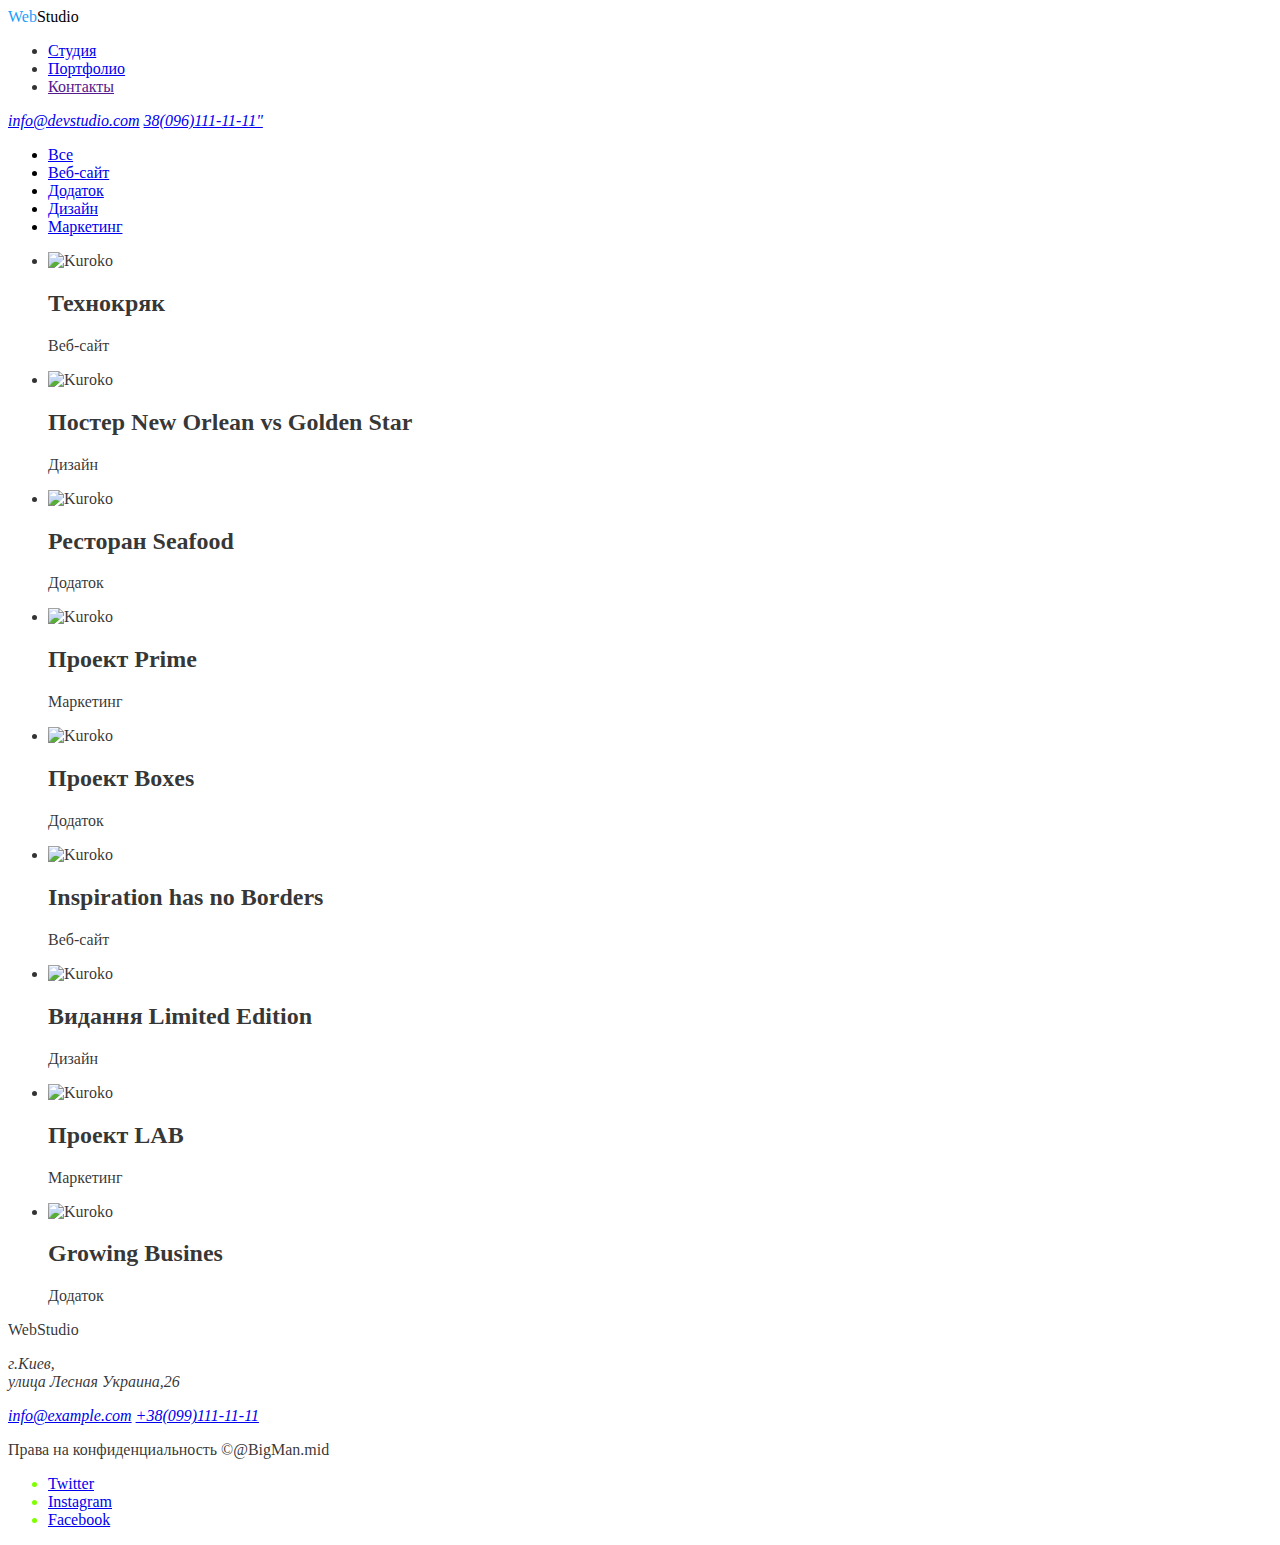
==== Portfolio.html @ ff55286c "Added Colors" ====
<!DOCTYPE html>
<html lang="en">
	<head>
		<meta charset="UTF-8" />
		<meta http-equiv="X-UA-Compatible" content="IE=edge" />
		<meta name="viewport" content="width=device-width, initial-scale=1.0" />
		<title>WebStudio</title>
		<link rel="stylesheet" href="./css/styles.css">
	</head>
	<body>
		<header class="header">
		<div class="logo"><span class="logo-primary">Web</span><span class="logo-secondary">Studio</span></div>
			<nav class="navigation">
				<ul class="navigation-list">
					<li class="navigation-item"><a href="/" class="navigation-link">Студия</a></li>
					<li class="navigation-item"><a href="./index.html" class="navigation-link">Портфолио</a></li>
					<li class="navigation-item"><a href="" class="navigation-link">Контакты</a></li>
				</ul>
			</nav>
			<address>
				<a href="info@devstudio.com">info@devstudio.com</a>
				<a href="tel:+380961111111">38(096)111-11-11"</a>
			</address>
		</header>
		<main>
			<ul class="main-list">
				<li class="nav-item"><a href="./Portfolio.html">Все</a></li>
				<li class="nav-item"><a href="./Portfolio.html">Веб-сайт</a></li>
				<li class="nav-item"><a href="./Portfolio.html">Додаток</a></li>
				<li class="nav-item"><a href="./Portfolio.html">Дизайн</a></li>
				<li class="nav-item"><a href="./Portfolio.html">Маркетинг</a></li>
			</ul>
			<ul>
				<li>
					<img src="./images/Akashi).webp" alt="Kuroko" width="300" height="120">
					<h2>
                 Технокряк
					</h2>
					<p>
                 Веб-сайт
					</p>
				</li>
				<li>
					<img src="./images/Akashi).webp" alt="Kuroko" width="300" height="120">
					<h2>
                    Постер New Orlean vs Golden Star
					</h2>
					<p>
                    Дизайн
					</p>
				</li>
				<li>
					<img src="./images/Akashi).webp" alt="Kuroko" width="300" height="120">
					<h2>
                    Ресторан Seafood
					</h2>
					<p>
                 Додаток
					</p>
				</li>
				<li>
					<img src="./images/Akashi).webp" alt="Kuroko" width="300" height="120">
					<h2>
                Проект Prime
					</h2>
					<p>
                Маркетинг
					</p>
				</li>
				<li>
					<img src="./images/Akashi).webp" alt="Kuroko" width="300" height="120">
					<h2>
                  Проект Boxes
					</h2>
					<p>
                 Додаток
					</p>
				</li>
				<li>
					<img src="./images/Akashi).webp" alt="Kuroko" width="300" height="120">
					<h2>
                Inspiration has no Borders
					</h2>
					<p>
                Веб-сайт
					</p>
				</li>
				<li>
					<img src="./images/Akashi).webp" alt="Kuroko" width="300" height="120">
					<h2>
                  Видання Limited Edition   
					</h2>
					<p>
                Дизайн
					</p>
				</li>
				<li>
					<img src="./images/Akashi).webp" alt="Kuroko" width="300" height="120">
					<h2>
                Проект LAB
					</h2>
					<p>
                Маркетинг
					</p>
				</li>
				<li>
					<img src="./images/Akashi).webp" alt="Kuroko" width="300" height="120">
					<h2>
                Growing Busines
					</h2>
					<p>
                 Додаток
					</p>
				</li>
			</ul>
			</main>
        <footer>
			<div><span>Web</span><span>Studio</span></div>
			<address>
				<p>
					г.Киев,<br />
					улица Лесная Украина,26<br />
				</p>
				<a href="info@example.com">info@example.com</a>
				<a href="tel:+380991111111">+38(099)111-11-11</a>
			</address>
			<p>Права на конфиденциальность &copy;@BigMan.mid</p>
			<ul class="social-links">
            <li><a href="https://twitter.com" class="link">Twitter</a></li>
            <li><a href="https://www.instagram.com" class="link">Instagram</a></li>
            <li><a href="https://www.facebook.com" class="link">Facebook</a></li>
            </ul>
			</footer> 
	</body>
</html>
---- css/styles.css ----
:root{
    --primary-text-color:rgba(0,0,0,0.8);
    --accent-color:#18a0fb;
    --primary-white-color:#ffffff;
    --color-purple:rgb(128,0,128); 
}
body{
        color:var(--primary-text-color);
    }
.feature-title{
    color:rgb(128,0,128);
}
.feature-text{
    color:rgba(0,0,0,0.8);
}

.logo-secondary{
    color: black;
}
.hero-title,{
    color:#18a0fb;
}
.hero-title :focus{
color: purple;
}
.hero-btn{
    color:#ffffff;
    background-color: #18a0fb;
}
.social-links{
    color: chartreuse;
}
.social-links :hover{
color:brown;
}
.social-links :focus{
    color:darkgreen;
}
.logo-primary{
    color: #18a0fb;
}
.navigation-item :hover{
color: #18a0fb;
}
.navigation-item :focus{
    color: #000000;
}
.nav-item{
    color: black;
}
.nav-item :hover{
    color: #ffffff;
    background-color: #18a0fb;
}
.nav-item :focus{
    color: orangered;
    background-color: #000000;
}
.nav-item :active{
    color:chartreuse;
    background-color: #000000;
}
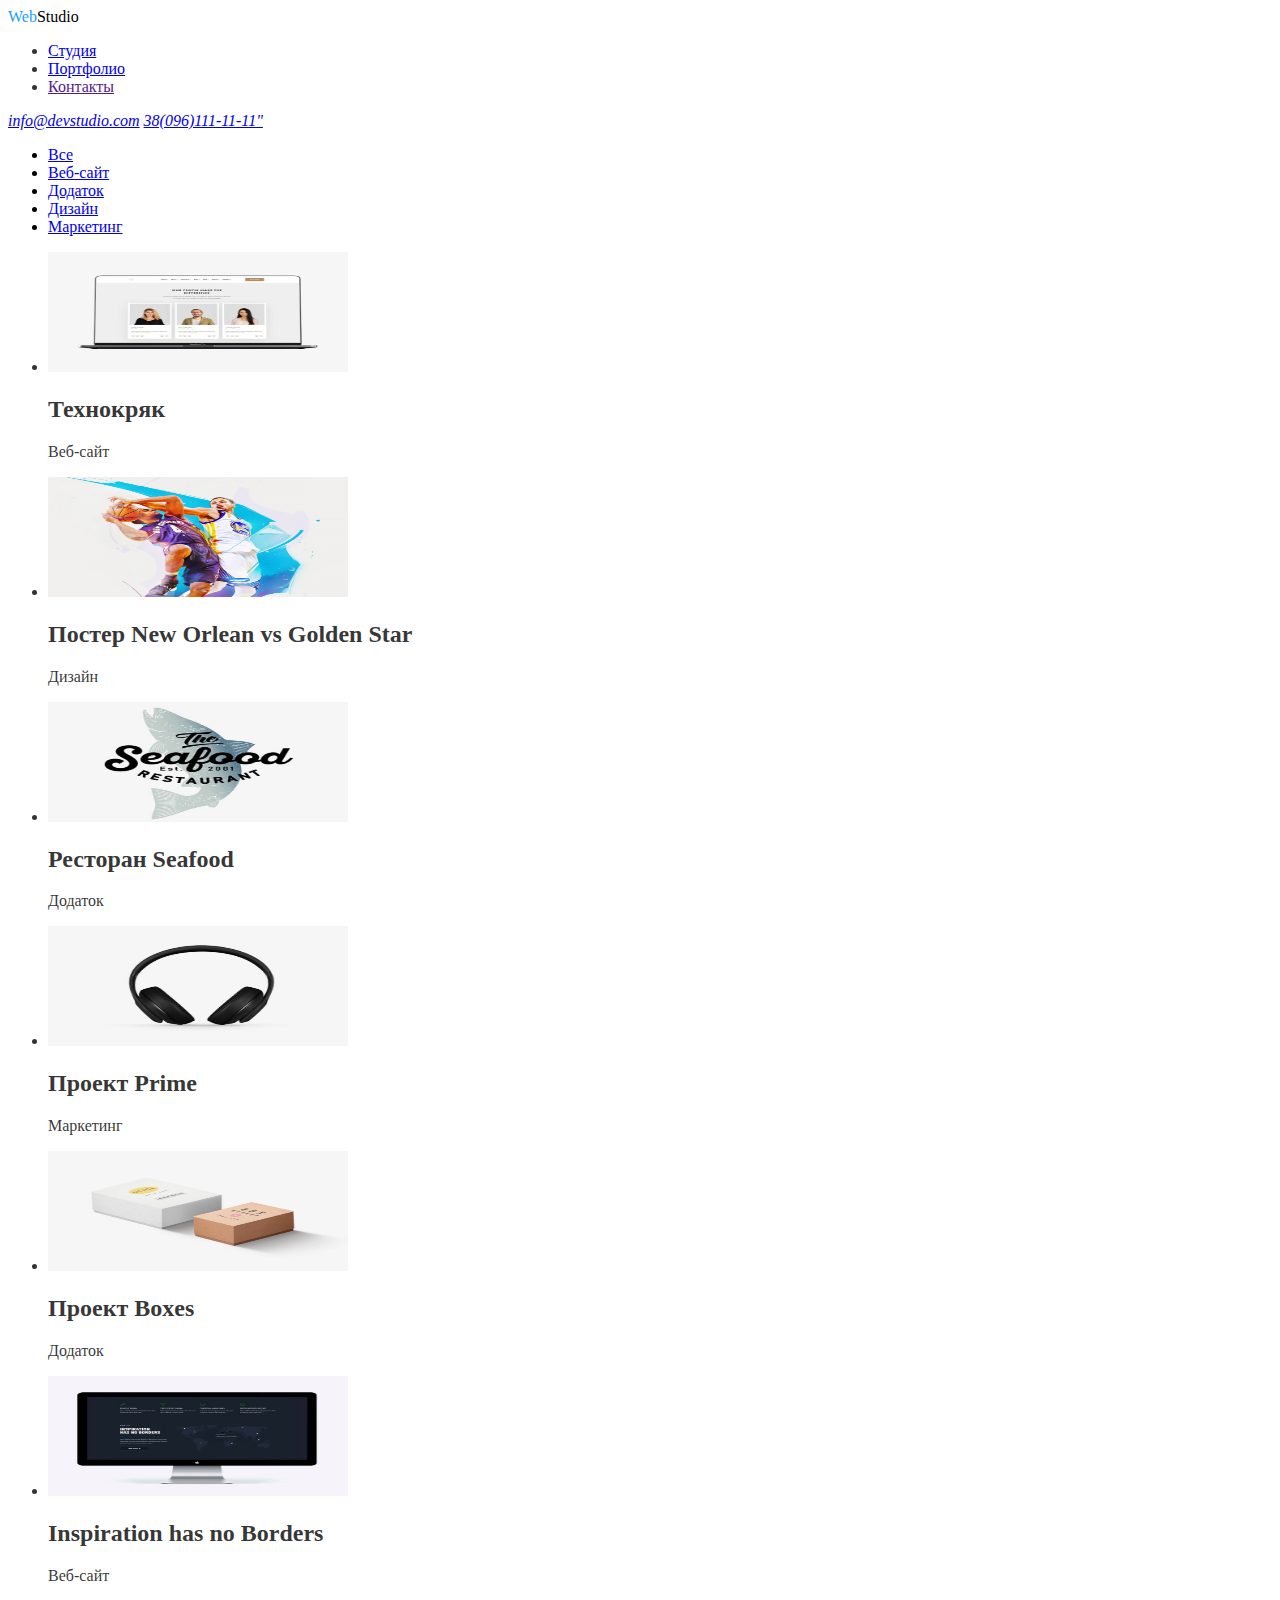
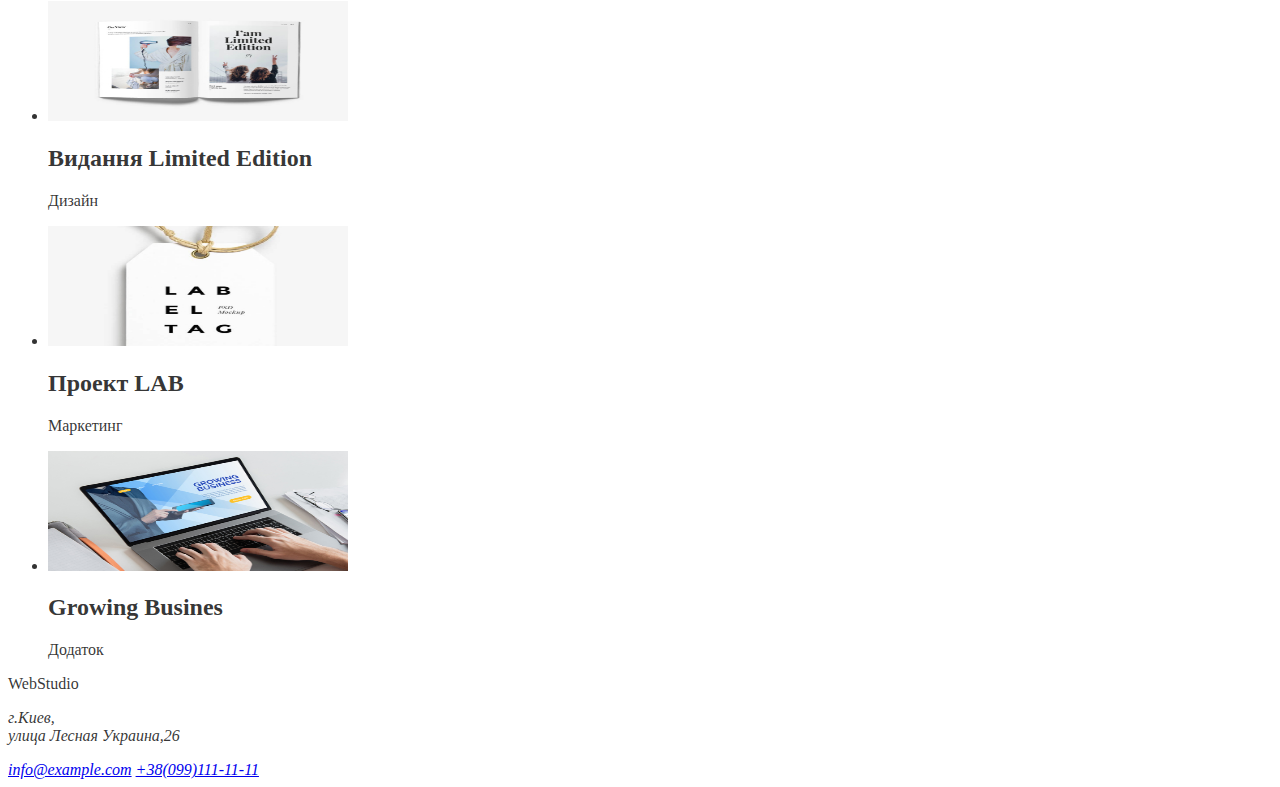
==== commit 947bda1c: "поправки" ====
--- a/Portfolio.html
+++ b/Portfolio.html
@@ -1,136 +1,149 @@
 <!DOCTYPE html>
 <html lang="en">
-	<head>
-		<meta charset="UTF-8" />
-		<meta http-equiv="X-UA-Compatible" content="IE=edge" />
-		<meta name="viewport" content="width=device-width, initial-scale=1.0" />
-		<title>WebStudio</title>
-		<link rel="stylesheet" href="./css/styles.css">
-	</head>
-	<body>
-		<header class="header">
-		<div class="logo"><span class="logo-primary">Web</span><span class="logo-secondary">Studio</span></div>
-			<nav class="navigation">
-				<ul class="navigation-list">
-					<li class="navigation-item"><a href="/" class="navigation-link">Студия</a></li>
-					<li class="navigation-item"><a href="./index.html" class="navigation-link">Портфолио</a></li>
-					<li class="navigation-item"><a href="" class="navigation-link">Контакты</a></li>
-				</ul>
-			</nav>
-			<address>
-				<a href="info@devstudio.com">info@devstudio.com</a>
-				<a href="tel:+380961111111">38(096)111-11-11"</a>
-			</address>
-		</header>
-		<main>
-			<ul class="main-list">
-				<li class="nav-item"><a href="./Portfolio.html">Все</a></li>
-				<li class="nav-item"><a href="./Portfolio.html">Веб-сайт</a></li>
-				<li class="nav-item"><a href="./Portfolio.html">Додаток</a></li>
-				<li class="nav-item"><a href="./Portfolio.html">Дизайн</a></li>
-				<li class="nav-item"><a href="./Portfolio.html">Маркетинг</a></li>
-			</ul>
-			<ul>
-				<li>
-					<img src="./images/Akashi).webp" alt="Kuroko" width="300" height="120">
-					<h2>
-                 Технокряк
-					</h2>
-					<p>
-                 Веб-сайт
-					</p>
-				</li>
-				<li>
-					<img src="./images/Akashi).webp" alt="Kuroko" width="300" height="120">
-					<h2>
-                    Постер New Orlean vs Golden Star
-					</h2>
-					<p>
-                    Дизайн
-					</p>
-				</li>
-				<li>
-					<img src="./images/Akashi).webp" alt="Kuroko" width="300" height="120">
-					<h2>
-                    Ресторан Seafood
-					</h2>
-					<p>
-                 Додаток
-					</p>
-				</li>
-				<li>
-					<img src="./images/Akashi).webp" alt="Kuroko" width="300" height="120">
-					<h2>
-                Проект Prime
-					</h2>
-					<p>
-                Маркетинг
-					</p>
-				</li>
-				<li>
-					<img src="./images/Akashi).webp" alt="Kuroko" width="300" height="120">
-					<h2>
-                  Проект Boxes
-					</h2>
-					<p>
-                 Додаток
-					</p>
-				</li>
-				<li>
-					<img src="./images/Akashi).webp" alt="Kuroko" width="300" height="120">
-					<h2>
-                Inspiration has no Borders
-					</h2>
-					<p>
-                Веб-сайт
-					</p>
-				</li>
-				<li>
-					<img src="./images/Akashi).webp" alt="Kuroko" width="300" height="120">
-					<h2>
-                  Видання Limited Edition   
-					</h2>
-					<p>
-                Дизайн
-					</p>
-				</li>
-				<li>
-					<img src="./images/Akashi).webp" alt="Kuroko" width="300" height="120">
-					<h2>
-                Проект LAB
-					</h2>
-					<p>
-                Маркетинг
-					</p>
-				</li>
-				<li>
-					<img src="./images/Akashi).webp" alt="Kuroko" width="300" height="120">
-					<h2>
-                Growing Busines
-					</h2>
-					<p>
-                 Додаток
-					</p>
-				</li>
-			</ul>
-			</main>
-        <footer>
-			<div><span>Web</span><span>Studio</span></div>
-			<address>
-				<p>
-					г.Киев,<br />
-					улица Лесная Украина,26<br />
-				</p>
-				<a href="info@example.com">info@example.com</a>
-				<a href="tel:+380991111111">+38(099)111-11-11</a>
-			</address>
-			<p>Права на конфиденциальность &copy;@BigMan.mid</p>
-			<ul class="social-links">
-            <li><a href="https://twitter.com" class="link">Twitter</a></li>
-            <li><a href="https://www.instagram.com" class="link">Instagram</a></li>
-            <li><a href="https://www.facebook.com" class="link">Facebook</a></li>
-            </ul>
-			</footer> 
-	</body>
+  <head>
+    <meta charset="UTF-8" />
+    <meta http-equiv="X-UA-Compatible" content="IE=edge" />
+    <meta name="viewport" content="width=device-width, initial-scale=1.0" />
+    <title>WebStudio</title>
+    <link rel="stylesheet" href="./css/styles.css" />
+  </head>
+  <body>
+    <header class="header">
+      <div class="logo">
+        <span class="logo-primary">Web</span
+        ><span class="logo-secondary">Studio</span>
+      </div>
+      <nav class="navigation">
+        <ul class="navigation-list">
+          <li class="navigation-item">
+            <a href="/" class="navigation-link">Студия</a>
+          </li>
+          <li class="navigation-item">
+            <a href="./index.html" class="navigation-link">Портфолио</a>
+          </li>
+          <li class="navigation-item">
+            <a href="" class="navigation-link">Контакты</a>
+          </li>
+        </ul>
+      </nav>
+      <address>
+        <a href="info@devstudio.com">info@devstudio.com</a>
+        <a href="tel:+380961111111">38(096)111-11-11"</a>
+      </address>
+    </header>
+    <main>
+      <ul class="main-list">
+        <li class="nav-item"><a href="/">Все</a></li>
+        <li class="nav-item"><a href="/">Веб-сайт</a></li>
+        <li class="nav-item"><a href="/">Додаток</a></li>
+        <li class="nav-item"><a href="/">Дизайн</a></li>
+        <li class="nav-item"><a href="/">Маркетинг</a></li>
+      </ul>
+      <ul>
+        <li>
+          <img
+            src="./images/portfolio/img.jpg"
+            alt="Kuroko"
+            width="300"
+            height="120"
+          />
+          <h2>Технокряк</h2>
+          <p>Веб-сайт</p>
+        </li>
+        <li>
+          <img
+            src="./images/portfolio/img (1).jpg"
+            alt="Kuroko"
+            width="300"
+            height="120"
+          />
+          <h2>Постер New Orlean vs Golden Star</h2>
+          <p>Дизайн</p>
+        </li>
+        <li>
+          <img
+            src="./images/portfolio/img (2).jpg"
+            alt="Kuroko"
+            width="300"
+            height="120"
+          />
+          <h2>Ресторан Seafood</h2>
+          <p>Додаток</p>
+        </li>
+        <li>
+          <img
+            src="./images/portfolio/img (3).jpg"
+            alt="Kuroko"
+            width="300"
+            height="120"
+          />
+          <h2>Проект Prime</h2>
+          <p>Маркетинг</p>
+        </li>
+        <li>
+          <img
+            src="./images/portfolio/img (4).jpg"
+            alt="Kuroko"
+            width="300"
+            height="120"
+          />
+          <h2>Проект Boxes</h2>
+          <p>Додаток</p>
+        </li>
+        <li>
+          <img
+            src="./images/portfolio/img (5).jpg"
+            alt="Kuroko"
+            width="300"
+            height="120"
+          />
+          <h2>Inspiration has no Borders</h2>
+          <p>Веб-сайт</p>
+        </li>
+        <li>
+          <img
+            src="./images/portfolio/img (6).jpg"
+            alt="Kuroko"
+            width="300"
+            height="120"
+          />
+          <h2>Видання Limited Edition</h2>
+          <p>Дизайн</p>
+        </li>
+        <li>
+          <img
+            src="./images/portfolio/img (7).jpg"
+            alt="Kuroko"
+            width="300"
+            height="120"
+          />
+          <h2>Проект LAB</h2>
+          <p>Маркетинг</p>
+        </li>
+        <li>
+          <img
+            src="./images/portfolio/img (8).jpg"
+            alt="Kuroko"
+            width="300"
+            height="120"
+          />
+          <div class="content-box">
+            <h2>Growing Busines</h2>
+            <p>Додаток</p>
+          </div>
+        </li>
+      </ul>
+    </main>
+    <footer>
+      <div><span>Web</span><span>Studio</span></div>
+      <address>
+        <p>
+          г.Киев,<br />
+          улица Лесная Украина,26<br />
+        </p>
+        <a href="info@example.com">info@example.com</a>
+        <a href="tel:+380991111111">+38(099)111-11-11</a>
+      </address>
+   </footer>
+  </body>
 </html>
-
--- a/css/styles.css
+++ b/css/styles.css
@@ -18,7 +18,7 @@
 .logo-secondary{
     color: black;
 }
-.hero-title,{
+.hero-title{
     color:#18a0fb;
 }
 .hero-title :focus{
